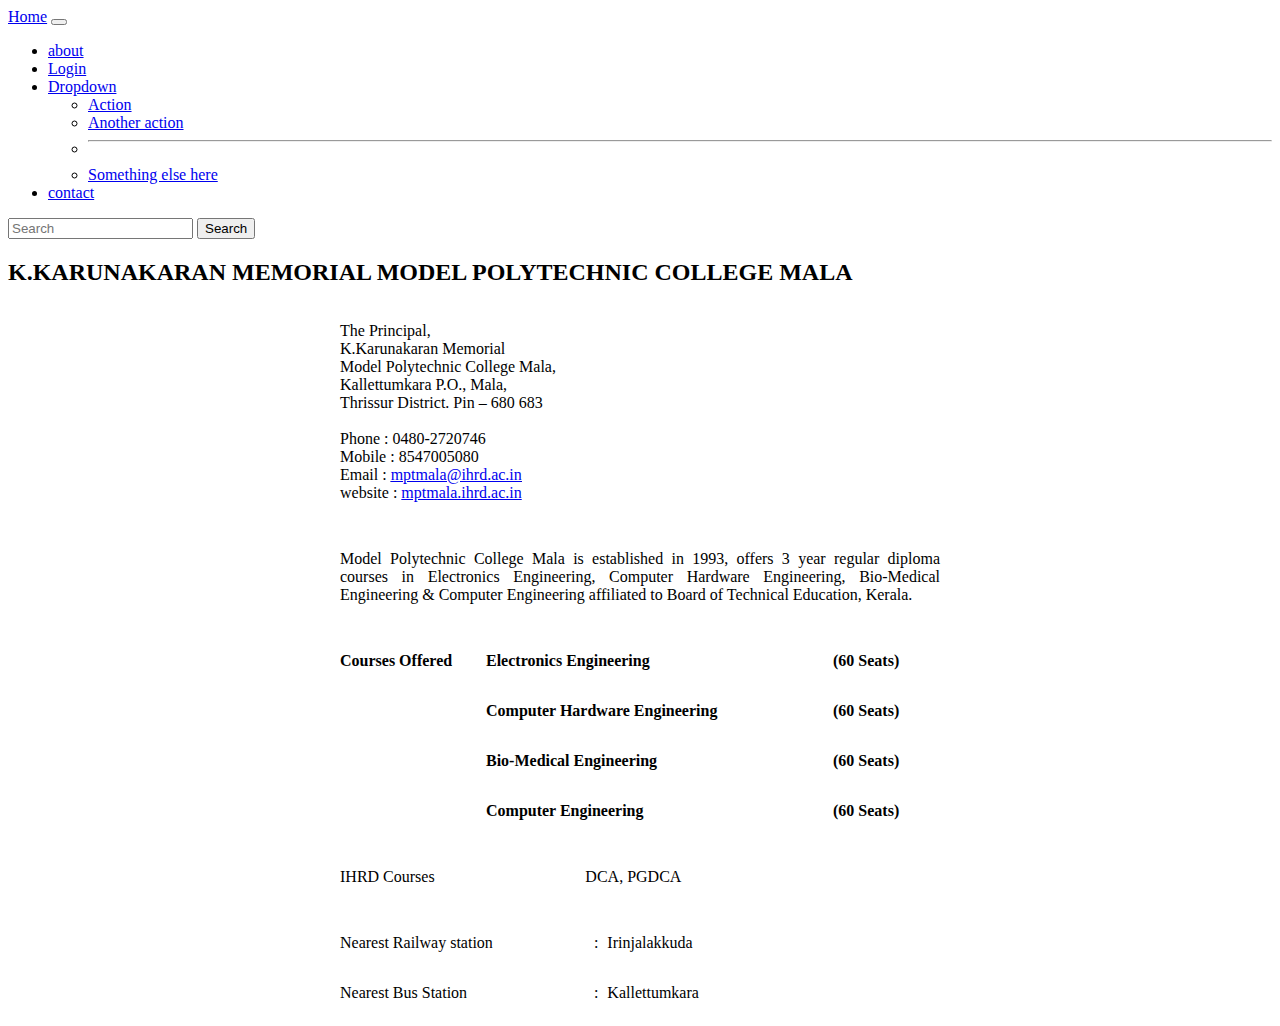
==== components/about.html @ afda6367 "fist commit" ====
<!DOCTYPE html>
<html lang="en">

<head>
  <link rel="stylesheet" href="style.css">
  <link rel="stylesheet" href="./bootstrap/css/bootstrap.min.css">
  <script src="./bootstrap/js/bootstrap.bundle.js"></script>
  <title>Document</title>
</head>

<body>
  <nav class="navbar navbar-expand-lg">
    <div class="container-fluid">
      <a class="navbar-brand" href="index.html">Home</a>
      <button class="navbar-toggler" type="button" data-bs-toggle="collapse" data-bs-target="#navbarSupportedContent"
        aria-controls="navbarSupportedContent" aria-expanded="false" aria-label="Toggle navigation">
        <span class="navbar-toggler-icon"></span>
      </button>
      <div class="collapse navbar-collapse" id="navbarSupportedContent">
        <ul class="navbar-nav me-auto mb-2 mb-lg-0">
          <li class="nav-item">
            <a class="nav-link active" aria-current="page" href="#">about</a>
          </li>
          <li class="nav-item">
            <a class="nav-link" href="login.html">Login</a>
          </li>
          <li class="nav-item dropdown">
            <a class="nav-link dropdown-toggle" href="#" role="button" data-bs-toggle="dropdown" aria-expanded="false">
              Dropdown
            </a>

            <ul class="dropdown-menu">
              <li><a class="dropdown-item" href="#">Action</a></li>
              <li><a class="dropdown-item" href="#">Another action</a></li>
              <li>
                <hr class="dropdown-divider">
              </li>
              <li><a class="dropdown-item" href="#">Something else here</a></li>
            </ul>
          </li>
          <li class="nav-item dropdown">
            <a class="nav-link dropdown-toggle" href="#" role="button" data-bs-toggle="dropdown" aria-expanded="false">
              contact
            </a>
          </li>
        </ul>

        <form class="d-flex" role="search">
          <input class="form-control me-2" type="search" placeholder="Search" aria-label="Search">
          <button class="btn btn-outline-success" type="submit">Search</button>
        </form>
      </div>
    </div>
  </nav>
  <div>
    <div class="page-header">
      <h2 itemprop="name">
        K.KARUNAKARAN MEMORIAL MODEL POLYTECHNIC COLLEGE MALA </h2>
    </div>


    <div class="jsn-article-toolbar">
      <div class="clearfix"></div>
    </div>



    <div class="articleBody" itemprop="articleBody">
      <p> </p>
      <div align="center">
        <table style="width: 600px; border-color: #d9d4d4; margin-left: auto; margin-right: auto;" border="0"
          cellspacing="0" cellpadding="0" align="center">
          <tbody>
            <tr style="border-color: #d9d4d4;">
              <td style="border-color: #d9d4d4;" colspan="4" valign="top" width="275">
                <p data-uw-styling-context="true">The Principal,<br /> K.Karunakaran Memorial <br /> Model Polytechnic
                  College Mala, <br /> Kallettumkara P.O., Mala, <br /> Thrissur District. Pin – 680 683<br /> <br />
                  Phone : 0480-2720746<br /> Mobile : 8547005080<br /> Email : <span
                    style="text-decoration: underline;"><span id="cloakd14c0b09a0bfd98d8587b71d4bb1d7ba">This email
                      address is being protected from spambots. You need JavaScript enabled to view it.</span>
                    <script type='text/javascript'>
                      document.getElementById('cloakd14c0b09a0bfd98d8587b71d4bb1d7ba').innerHTML = '';
                      var prefix = '&#109;a' + 'i&#108;' + '&#116;o';
                      var path = 'hr' + 'ef' + '=';
                      var addyd14c0b09a0bfd98d8587b71d4bb1d7ba = 'mptm&#97;l&#97;' + '&#64;';
                      addyd14c0b09a0bfd98d8587b71d4bb1d7ba = addyd14c0b09a0bfd98d8587b71d4bb1d7ba + '&#105;hrd' + '&#46;' + '&#97;c' + '&#46;' + '&#105;n';
                      var addy_textd14c0b09a0bfd98d8587b71d4bb1d7ba = 'mptm&#97;l&#97;' + '&#64;' + '&#105;hrd' + '&#46;' + '&#97;c' + '&#46;' + '&#105;n'; document.getElementById('cloakd14c0b09a0bfd98d8587b71d4bb1d7ba').innerHTML += '<a ' + path + '\'' + prefix + ':' + addyd14c0b09a0bfd98d8587b71d4bb1d7ba + '\' data-uw-styling-context="true">' + addy_textd14c0b09a0bfd98d8587b71d4bb1d7ba + '<\/a>';
                    </script>
                  </span><br /> website : <a href="http://mptmala.ihrd.ac.in" target="_blank" rel="noopener noreferrer"
                    data-uw-styling-context="true">mptmala.ihrd.ac.in</a></p>
              </td>
              <td style="border-color: #d9d4d4;" colspan="2" valign="top" width="311">
                <p> </p>
              </td>
            </tr>
            <tr style="border-color: #d9d4d4;">
              <td style="border-color: #d9d4d4;" colspan="6" valign="top" width="586">
                <p> </p>
              </td>
            </tr>
            <tr style="border-color: #d9d4d4;">
              <td style="border-color: #d9d4d4;" colspan="6" valign="top" width="586">
                <p style="text-align: justify;" data-uw-styling-context="true">Model Polytechnic College Mala is
                  established in 1993, offers 3 year regular diploma courses in Electronics Engineering, Computer
                  Hardware Engineering, Bio-Medical Engineering &amp; Computer Engineering affiliated to Board of
                  Technical Education, Kerala.</p>
              </td>
            </tr>
            <tr style="border-color: #d9d4d4;">
              <td style="border-color: #d9d4d4;" colspan="6" valign="top" width="586">
                <p> </p>
              </td>
            </tr>
            <tr style="border-color: #d9d4d4;">
              <td style="border-color: #d9d4d4;" rowspan="2" valign="top" width="146">
                <p><strong data-uw-styling-context="true">Courses Offered</strong></p>
              </td>
              <td style="border-color: #d9d4d4;" colspan="4" valign="top" width="333">
                <p><strong data-uw-styling-context="true"> Electronics Engineering </strong></p>
              </td>
              <td style="border-color: #d9d4d4;" valign="top" width="107">
                <p><strong data-uw-styling-context="true"> (60 Seats)</strong></p>
              </td>
            </tr>
            <tr style="border-color: #d9d4d4;">
              <td style="border-color: #d9d4d4;" colspan="4" valign="top" width="333">
                <p><strong data-uw-styling-context="true"> Computer Hardware Engineering </strong></p>
              </td>
              <td style="border-color: #d9d4d4;" valign="top" width="107">
                <p><strong data-uw-styling-context="true"> (60 Seats)</strong></p>
              </td>
            </tr>
            <tr style="border-color: #d9d4d4;">
              <td style="border-color: #d9d4d4;" valign="top" width="146"> </td>
              <td style="border-color: #d9d4d4;" colspan="4" valign="top" width="333">
                <p><strong data-uw-styling-context="true"> Bio-Medical Engineering</strong></p>
              </td>
              <td style="border-color: #d9d4d4;" valign="top" width="107">
                <p><strong data-uw-styling-context="true"> (60 Seats)</strong></p>
              </td>
            </tr>
            <tr style="border-color: #d9d4d4;">
              <td style="border-color: #d9d4d4;" valign="top" width="146"> </td>
              <td style="border-color: #d9d4d4;" colspan="4" valign="top" width="333">
                <p><strong data-uw-styling-context="true"> Computer Engineering</strong></p>
              </td>
              <td style="border-color: #d9d4d4;" valign="top" width="107">
                <p><strong data-uw-styling-context="true"> (60 Seats)</strong></p>
              </td>
            </tr>
            <tr style="border-color: #d9d4d4;">
              <td style="border-color: #d9d4d4;" colspan="6" valign="top" width="586">
                <p> </p>
              </td>
            </tr>
            <tr style="border-color: #d9d4d4;">
              <td style="border-color: #d9d4d4;" colspan="2" valign="top" width="214">
                <p data-uw-styling-context="true">IHRD Courses</p>
              </td>
              <td style="border-color: #d9d4d4;" colspan="4" valign="top" width="372">
                <p data-uw-styling-context="true"> DCA, PGDCA</p>
              </td>
            </tr>
            <tr style="border-color: #d9d4d4;">
              <td style="border-color: #d9d4d4;" colspan="6" valign="top" width="586">
                <p> </p>
              </td>
            </tr>
            <tr style="border-color: #d9d4d4;">
              <td style="border-color: #d9d4d4;" colspan="2" valign="top" width="214">
                <p data-uw-styling-context="true">Nearest Railway station</p>
              </td>
              <td style="border-color: #d9d4d4;" valign="top" width="22">
                <p align="center" data-uw-styling-context="true">:</p>
              </td>
              <td style="border-color: #d9d4d4;" colspan="3" valign="top" width="350">
                <p data-uw-styling-context="true"> Irinjalakkuda</p>
              </td>
            </tr>
            <tr style="border-color: #d9d4d4;">
              <td style="border-color: #d9d4d4;" colspan="2" valign="top" width="214">
                <p data-uw-styling-context="true">Nearest Bus Station</p>
              </td>
              <td style="border-color: #d9d4d4;" valign="top" width="22">
                <p align="center" data-uw-styling-context="true">:</p>
              </td>
              <td style="border-color: #d9d4d4;" colspan="3" valign="top" width="350">
                <p data-uw-styling-context="true"> Kallettumkara</p>
              </td>
            </tr>
          </tbody>
        </table>
      </div>
    </div>
  </div>

  </div>
  </div>
  </div>
  </div>
  </div>
  <script src="script.js">
  </script>
</body>

</html>
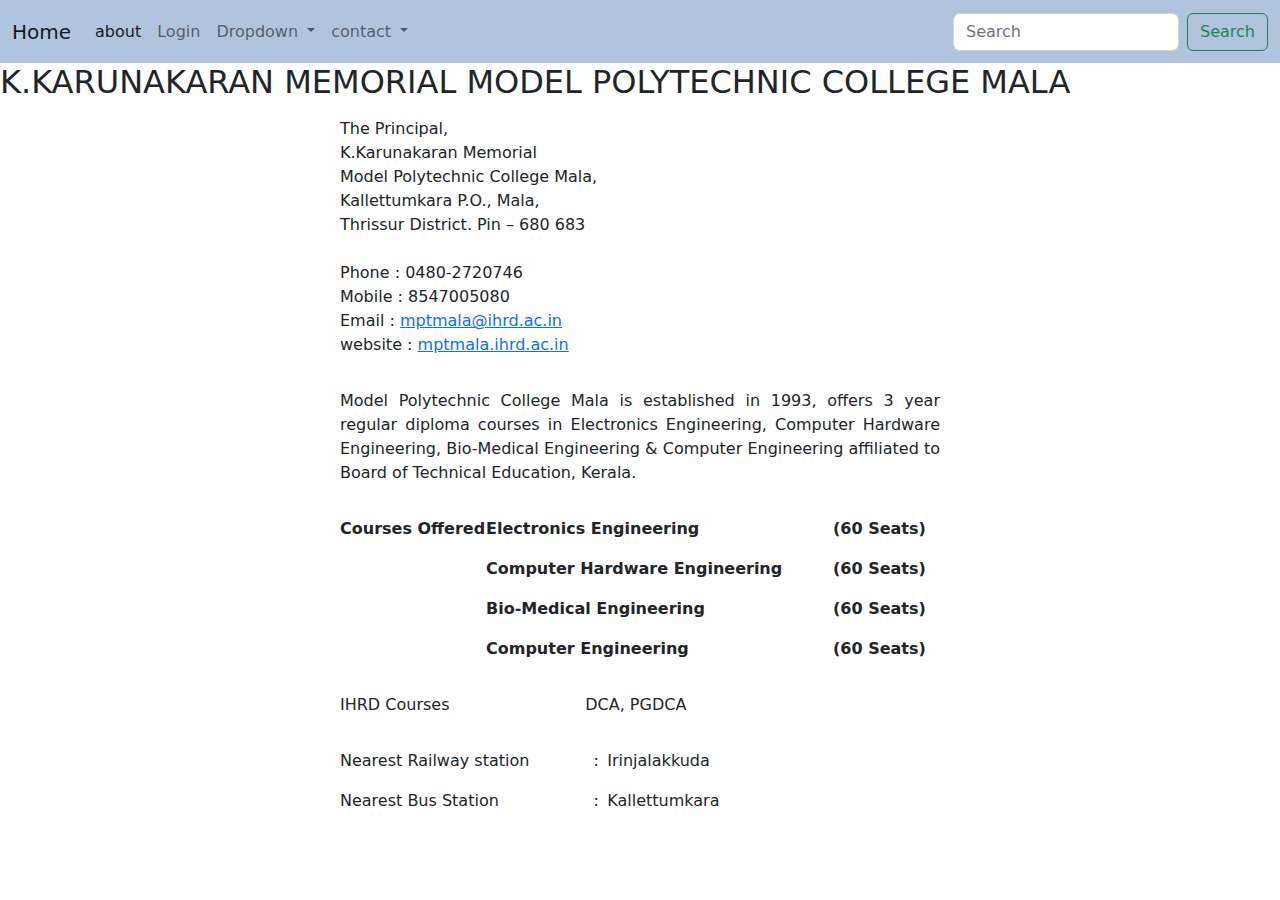
==== commit 10f5ca35: "edited" ====
--- a/components/about.html
+++ b/components/about.html
@@ -2,16 +2,16 @@
 <html lang="en">
 
 <head>
-  <link rel="stylesheet" href="style.css">
-  <link rel="stylesheet" href="./bootstrap/css/bootstrap.min.css">
-  <script src="./bootstrap/js/bootstrap.bundle.js"></script>
+  <link rel="stylesheet" href="../style.css">
+  <link rel="stylesheet" href="../bootstrap/css/bootstrap.min.css">
+  <script src="../bootstrap/js/bootstrap.bundle.js"></script>
   <title>Document</title>
 </head>
 
 <body>
-  <nav class="navbar navbar-expand-lg">
+  <nav class="navbar navbar-expand-lg pt-2">
     <div class="container-fluid">
-      <a class="navbar-brand" href="index.html">Home</a>
+      <a class="navbar-brand" href="../index.html">Home</a>
       <button class="navbar-toggler" type="button" data-bs-toggle="collapse" data-bs-target="#navbarSupportedContent"
         aria-controls="navbarSupportedContent" aria-expanded="false" aria-label="Toggle navigation">
         <span class="navbar-toggler-icon"></span>
--- a/style.css
+++ b/style.css
@@ -0,0 +1,137 @@
+* {
+    box-sizing: border-box;
+}
+
+body {
+    margin: 0px;
+    padding: 0px;
+    box-sizing: border-box;
+    background-color: #FCF8EC;
+    height: 100vh;
+}
+
+.navbar {
+    width: 100%;
+    height: 7vh;
+    background-color: lightsteelblue;
+    display: flex;
+    align-items: center;
+    justify-content: space-between;
+}
+
+.title {
+    color: white;
+    margin-left: 3vw;
+}
+
+.menu {
+    margin-right: 8vw;
+    margin-left: 20vw;
+    width: 50vw;
+}
+
+.menu-list .list-item {
+    color: white;
+    list-style: none;
+    display: inline-block;
+    margin: 0vw 1vw;
+}
+
+.links {
+    text-decoration: none;
+    color: white;
+}
+
+.input {
+    color: black;
+}
+
+.banner img {
+    width: 100%;
+}
+
+.container {
+    display: flex;
+    flex-direction: row;
+    height: fit-content;
+    width: 100%;
+}
+.left {
+
+    height: 40vh;
+    width: 60vw;
+}
+
+.right {
+    text-align: justify;
+    padding: 15px;
+    width: 40vw;
+    height: 40vh;
+}
+
+.right .announcement {
+    height: 50vh;
+    width: 100%;
+}
+
+.right marquee {
+    height: 80%;
+}
+
+.scrolling {
+    margin-bottom: 15px;
+    text-align: justify;
+}
+
+.red {
+    color: rgb(50, 74, 75);
+}
+
+.green {
+    color: rgb(94, 54, 54);
+}
+
+.yellow {
+    color: rgb(87, 87, 53);
+}
+.horizonta-scrol{
+   margin-top: 5vh;
+   overflow-y: hidden;
+}
+.main-container{
+   margin-top: 1vh;
+    background-color:  #FCF8EC;
+    height: 100%;
+    width: 100%;
+}
+
+
+.login {
+    background-color: #fff;
+    padding: 20px;
+    border-radius: 5px;
+    box-shadow: 0 2px 5px rgba(0,0,0,0.3);
+    width: 300px;
+    margin: 0 auto;
+}
+input[type="text"], input[type="password"] {
+    padding: 10px;
+    border-radius: 5px;
+    border: none;
+    margin-bottom: 20px;
+    width: 100%;
+}
+input[type="submit"] {
+    background-color: #008CBA;
+    color: #fff;
+    padding: 10px;
+    border: none;
+    border-radius: 5px;
+    cursor: pointer;
+    width: 100%;
+    font-size: 16px;
+}
+input[type="submit"]:hover {
+    background-color: #006F8C;
+}
+
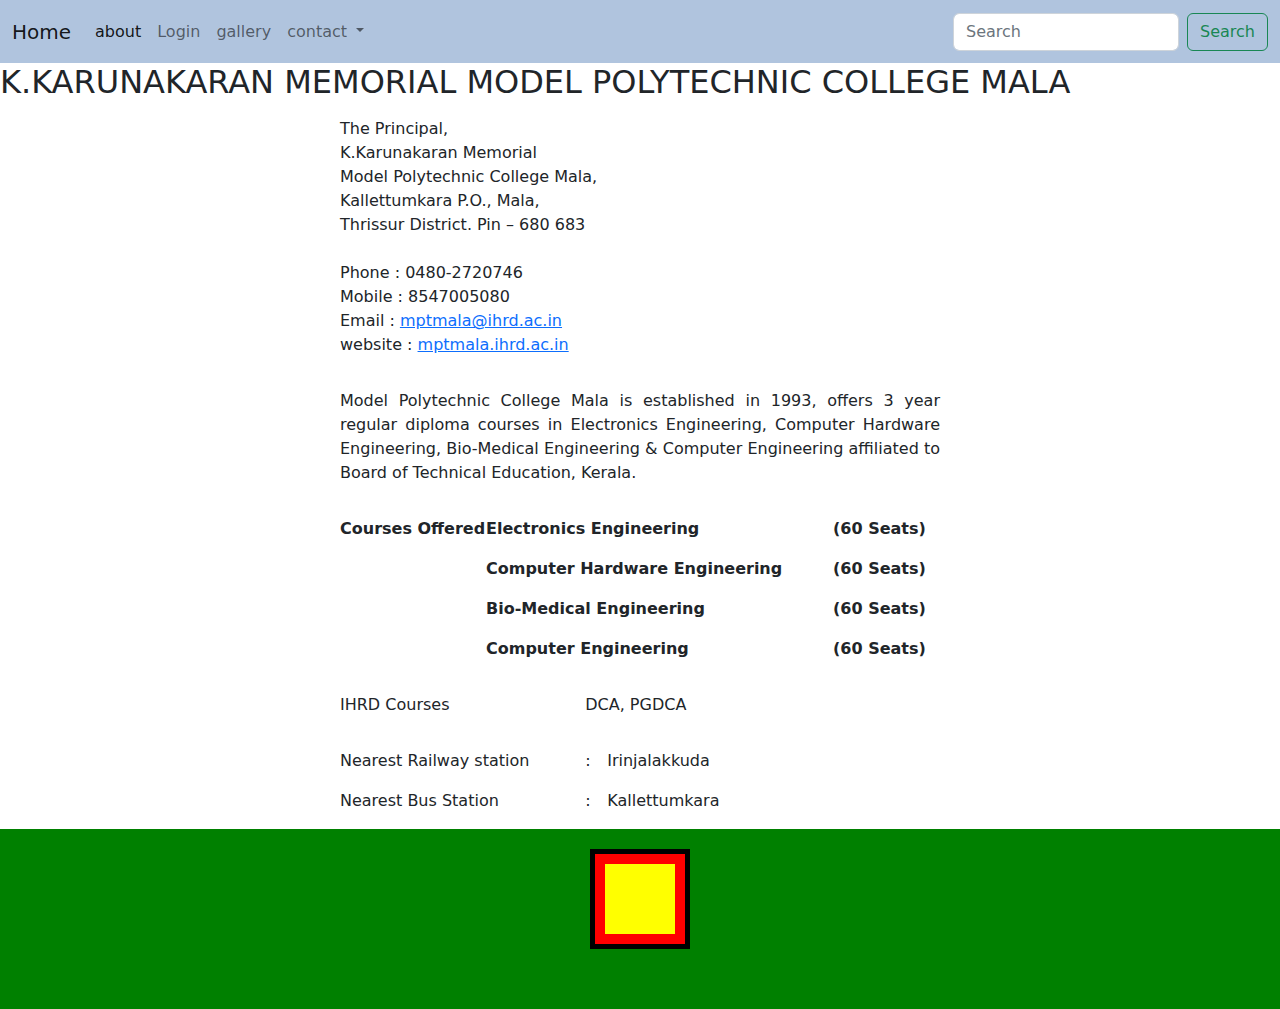
==== commit 0aea25e1: "edited2" ====
--- a/components/about.html
+++ b/components/about.html
@@ -4,6 +4,7 @@
 <head>
   <link rel="stylesheet" href="../style.css">
   <link rel="stylesheet" href="../bootstrap/css/bootstrap.min.css">
+  <link rel="stylesheet" href="../styles/about.css">
   <script src="../bootstrap/js/bootstrap.bundle.js"></script>
   <title>Document</title>
 </head>
@@ -11,7 +12,7 @@
 <body>
   <nav class="navbar navbar-expand-lg pt-2">
     <div class="container-fluid">
-      <a class="navbar-brand" href="../index.html">Home</a>
+      <a class="navbar-brand" href="/client/index.html"><i class="fa-solid fa-house"></i>Home</a>
       <button class="navbar-toggler" type="button" data-bs-toggle="collapse" data-bs-target="#navbarSupportedContent"
         aria-controls="navbarSupportedContent" aria-expanded="false" aria-label="Toggle navigation">
         <span class="navbar-toggler-icon"></span>
@@ -24,19 +25,8 @@
           <li class="nav-item">
             <a class="nav-link" href="login.html">Login</a>
           </li>
-          <li class="nav-item dropdown">
-            <a class="nav-link dropdown-toggle" href="#" role="button" data-bs-toggle="dropdown" aria-expanded="false">
-              Dropdown
-            </a>
-
-            <ul class="dropdown-menu">
-              <li><a class="dropdown-item" href="#">Action</a></li>
-              <li><a class="dropdown-item" href="#">Another action</a></li>
-              <li>
-                <hr class="dropdown-divider">
-              </li>
-              <li><a class="dropdown-item" href="#">Something else here</a></li>
-            </ul>
+          <li class="nav-item">
+            <a class="nav-link" href="/client/components/gallery.html">gallery</a>
           </li>
           <li class="nav-item dropdown">
             <a class="nav-link dropdown-toggle" href="#" role="button" data-bs-toggle="dropdown" aria-expanded="false">
@@ -199,6 +189,16 @@
   </div>
   </div>
   </div>
+
+<div class="outter">
+  
+    <div class="box">
+      <div class="inner"></div>
+      <!-- <div class="inner">hello</div> -->
+    </div>
+    
+</div>
+
   <script src="script.js">
   </script>
 </body>
--- a/style.css
+++ b/style.css
@@ -20,14 +20,15 @@
 }
 
 .title {
-    color: white;
+    color: rgb(0, 0, 0);
     margin-left: 3vw;
 }
 
 .menu {
     margin-right: 8vw;
-    margin-left: 20vw;
-    width: 50vw;
+    margin-left: 1vw;
+    width: 100vw;
+    height: 10%;
 }
 
 .menu-list .list-item {
@@ -97,6 +98,7 @@
 .horizonta-scrol{
    margin-top: 5vh;
    overflow-y: hidden;
+
 }
 .main-container{
    margin-top: 1vh;
@@ -134,4 +136,8 @@
 input[type="submit"]:hover {
     background-color: #006F8C;
 }
+p{
+    font-size: 1rem;
+    text-align: justify;
 
+}--- a/styles/about.css
+++ b/styles/about.css
@@ -0,0 +1,24 @@
+body{
+   box-sizing: border-box;
+}
+.box {
+    background-color: red;
+    width: 100px;
+    height: 100px;
+    padding:10px;
+    border: 5px solid black;
+    margin-top: 20px;
+    margin-bottom: 60px;
+    
+}
+
+.inner {
+    background-color: yellow;
+    height: 100%;
+    width: 100%;
+}
+.outter{
+    display: flex;
+    justify-content: center;
+    background-color: green;
+}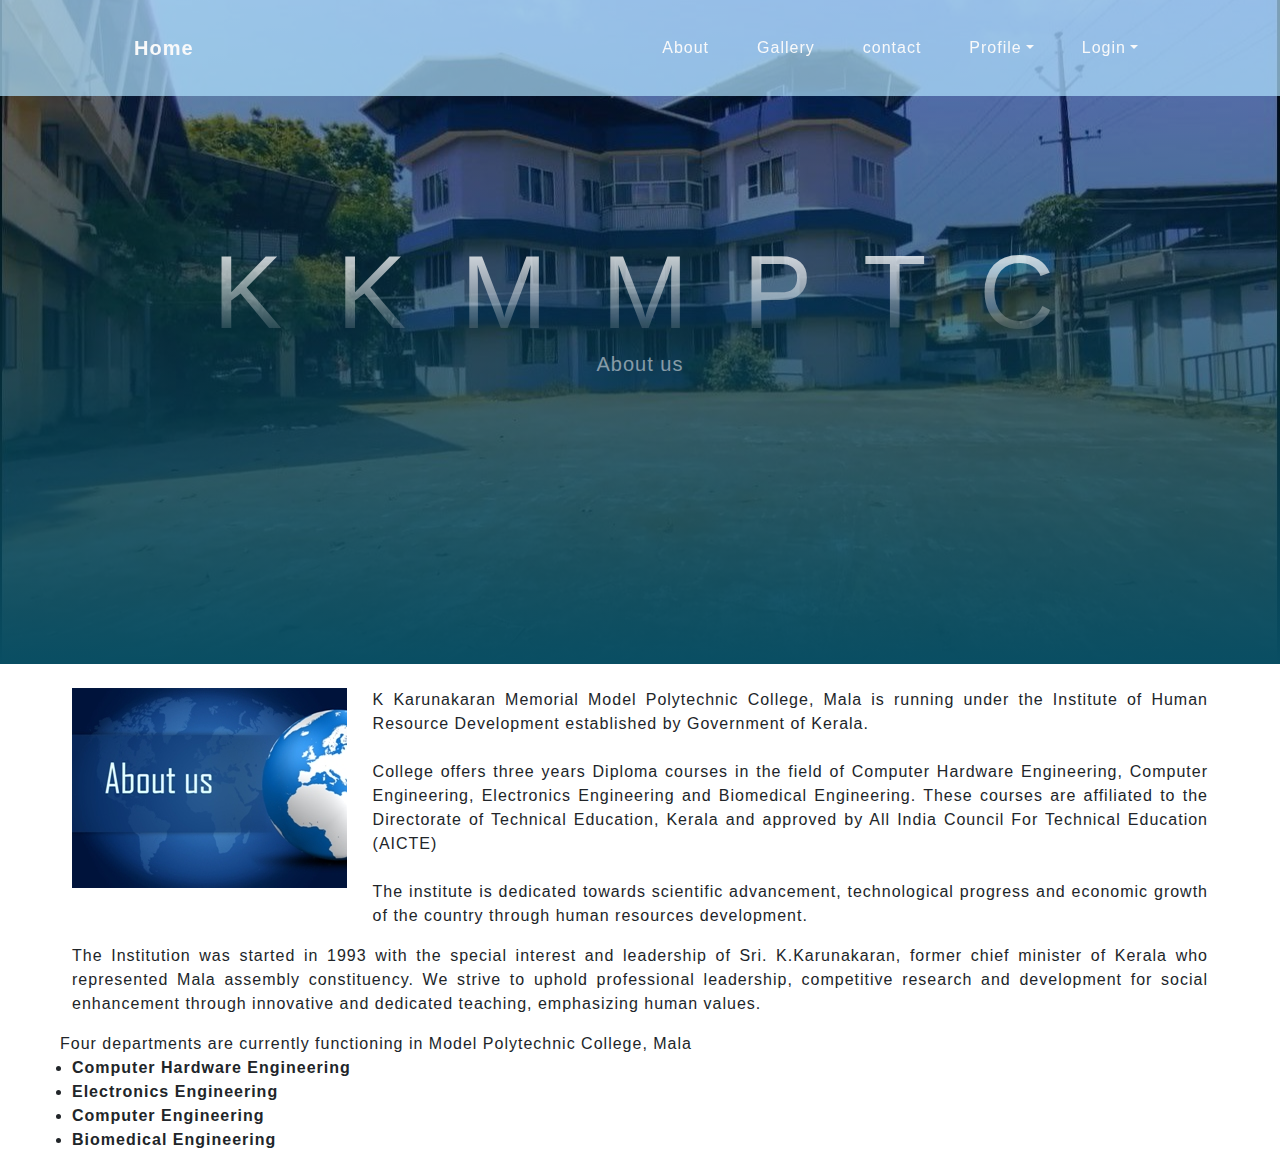
==== commit 609fcd4c: "admin page started" ====
--- a/components/about.html
+++ b/components/about.html
@@ -1,206 +1,192 @@
 <!DOCTYPE html>
 <html lang="en">
+  <head>
+    <link rel="stylesheet" href="../style.css" />
+    <link rel="stylesheet" href="../bootstrap/css/bootstrap.min.css" />
+    <link rel="stylesheet" href="../styles/about.css" />
+    <link rel="stylesheet" href="../index.css" />
+    <script src="../bootstrap/js/bootstrap.bundle.js"></script>
+    <title>Document</title>
+  </head>
 
-<head>
-  <link rel="stylesheet" href="../style.css">
-  <link rel="stylesheet" href="../bootstrap/css/bootstrap.min.css">
-  <link rel="stylesheet" href="../styles/about.css">
-  <script src="../bootstrap/js/bootstrap.bundle.js"></script>
-  <title>Document</title>
-</head>
+  <body>
+    <nav
+      class="navbar py-5 navbar-expand-lg navbar-light fixed-top"
+      id="mainNav"
+      style="position: fixed; background-color: rgba(176, 226, 255, 0.7)"
+    >
+      <div class="container px-4 px-lg-5">
+        <a class="navbar-brand text-light" href="#page-top"
+          ><img src="/client/img/logo.png" alt=""
+        /></a>
+        <button
+          class="navbar-toggler navbar-toggler-right"
+          type="button"
+          data-bs-toggle="collapse"
+          data-bs-target="#navbarResponsive"
+          aria-controls="navbarResponsive"
+          aria-expanded="false"
+          aria-label="Toggle navigation"
+        >
+          Menu
+          <i class="fas fa-bars"></i>
+        </button>
+        <a class="navbar-brand text-light" href="/client/index.html">Home</a>
+        <div class="collapse navbar-collapse" id="navbarResponsive">
+          <ul class="navbar-nav ms-auto">
+            <li class="nav-item">
+              <a
+                class="nav-link text-light"
+                href="/client/components/about.html"
+                >About</a
+              >
+            </li>
+            <li class="nav-item">
+              <a
+                class="nav-link text-light"
+                href="/client/components/gallery.html"
+                >Gallery</a
+              >
+            </li>
+            <li class="nav-item">
+              <a
+                class="nav-link text-light"
+                href="/client/components/contact.html"
+                >contact</a
+              >
+            </li>
+            <li class="nav-item dropdown">
+              <a
+                class="nav-link dropdown-toggle text-light"
+                id="navbarDropdown"
+                href="#"
+                role="button"
+                data-bs-toggle="dropdown"
+                aria-expanded="false"
+                >Profile</a
+              >
+              <ul class="dropdown-menu" aria-labelledby="navbarDropdown">
+                <li>
+                  <a class="dropdown-item" href="components/principal.html"
+                    >principal</a
+                  >
+                </li>
 
-<body>
-  <nav class="navbar navbar-expand-lg pt-2">
-    <div class="container-fluid">
-      <a class="navbar-brand" href="/client/index.html"><i class="fa-solid fa-house"></i>Home</a>
-      <button class="navbar-toggler" type="button" data-bs-toggle="collapse" data-bs-target="#navbarSupportedContent"
-        aria-controls="navbarSupportedContent" aria-expanded="false" aria-label="Toggle navigation">
-        <span class="navbar-toggler-icon"></span>
-      </button>
-      <div class="collapse navbar-collapse" id="navbarSupportedContent">
-        <ul class="navbar-nav me-auto mb-2 mb-lg-0">
-          <li class="nav-item">
-            <a class="nav-link active" aria-current="page" href="#">about</a>
+                <li>
+                  <a
+                    class="dropdown-item"
+                    href="/client/components/admission.html"
+                    >Admission</a
+                  >
+                </li>
+
+                <li>
+                  <a class="dropdown-item" href="/client/components/"
+                    >Management</a
+                  >
+                </li>
+              </ul>
+            </li>
+            <li class="nav-item dropdown">
+              <a
+                class="nav-link dropdown-toggle text-light"
+                id="navbarDropdown"
+                href="#"
+                role="button"
+                data-bs-toggle="dropdown"
+                aria-expanded="false"
+                >Login</a
+              >
+              <ul class="dropdown-menu" aria-labelledby="navbarDropdown">
+                <li>
+                  <a class="dropdown-item" href="components/login.html"
+                    >Student login</a
+                  >
+                </li>
+                <li><hr class="dropdown-divider" /></li>
+                <li><a class="dropdown-item" href="#!">Teachers login</a></li>
+              </ul>
+            </li>
+          </ul>
+        </div>
+      </div>
+    </nav>
+
+    <header class="masthead">
+      <div
+        class="container px-4 px-lg-5 d-flex h-100 align-items-center justify-content-center"
+      >
+        <div class="d-flex justify-content-center">
+          <div class="text-center">
+            <h1 class="mx-auto my-0 text-uppercase">K K M M P T C</h1>
+            <h2 class="text-white-50 mx-auto mt-2 mb-5">About us</h2>
+          </div>
+        </div>
+      </div>
+    </header>
+    <div class="mx-5 px-4 mt-4 bg-primay">
+      <div class="row">
+        <div class="col-12">
+          <div class="para-with-img">
+            <div class="image-container">
+              <img src="../img/aboutus.jpg" alt="" />
+            </div>
+            <p class="paragraph">
+              K Karunakaran Memorial Model Polytechnic College, Mala is running
+              under the Institute of Human Resource Development established by
+              Government of Kerala.<br />
+              <br />College offers three years Diploma courses in the field of
+              Computer Hardware Engineering, Computer Engineering, Electronics
+              Engineering and Biomedical Engineering. These courses are
+              affiliated to the Directorate of Technical Education, Kerala and
+              approved by All India Council For Technical Education (AICTE)<br />
+              <br />The institute is dedicated towards scientific advancement,
+              technological progress and economic growth of the country through
+              human resources development.<br />
+            </p>
+          </div>
+        </div>
+      </div>
+      <div class="row">
+        <div class="col-12">
+          <p>
+            The Institution was started in 1993 with the special interest and
+            leadership of Sri. K.Karunakaran, former chief minister of Kerala
+            who represented Mala assembly constituency. We strive to uphold
+            professional leadership, competitive research and development for
+            social enhancement through innovative and dedicated teaching,
+            emphasizing human values.
+          </p>
+        </div>
+      </div>
+      <div class="row">
+        Four departments are currently functioning in Model Polytechnic College,
+        Mala
+        <ul>
+          <li>
+            <strong>Computer Hardware Engineering</strong>
           </li>
-          <li class="nav-item">
-            <a class="nav-link" href="login.html">Login</a>
+          <li>
+            <strong>Electronics Engineering </strong>
           </li>
-          <li class="nav-item">
-            <a class="nav-link" href="/client/components/gallery.html">gallery</a>
+          <li>
+            <strong> Computer Engineering </strong>
           </li>
-          <li class="nav-item dropdown">
-            <a class="nav-link dropdown-toggle" href="#" role="button" data-bs-toggle="dropdown" aria-expanded="false">
-              contact
-            </a>
+          <li>
+            <strong> Biomedical Engineering </strong>
           </li>
         </ul>
-
-        <form class="d-flex" role="search">
-          <input class="form-control me-2" type="search" placeholder="Search" aria-label="Search">
-          <button class="btn btn-outline-success" type="submit">Search</button>
-        </form>
       </div>
     </div>
-  </nav>
-  <div>
-    <div class="page-header">
-      <h2 itemprop="name">
-        K.KARUNAKARAN MEMORIAL MODEL POLYTECHNIC COLLEGE MALA </h2>
+
+    <div class="container my-5">
+
+      
+      
     </div>
 
+    <script src="https://cdn.jsdelivr.net/npm/bootstrap@5.2.3/dist/js/bootstrap.bundle.min.js"></script>
 
-    <div class="jsn-article-toolbar">
-      <div class="clearfix"></div>
-    </div>
-
-
-
-    <div class="articleBody" itemprop="articleBody">
-      <p> </p>
-      <div align="center">
-        <table style="width: 600px; border-color: #d9d4d4; margin-left: auto; margin-right: auto;" border="0"
-          cellspacing="0" cellpadding="0" align="center">
-          <tbody>
-            <tr style="border-color: #d9d4d4;">
-              <td style="border-color: #d9d4d4;" colspan="4" valign="top" width="275">
-                <p data-uw-styling-context="true">The Principal,<br /> K.Karunakaran Memorial <br /> Model Polytechnic
-                  College Mala, <br /> Kallettumkara P.O., Mala, <br /> Thrissur District. Pin – 680 683<br /> <br />
-                  Phone : 0480-2720746<br /> Mobile : 8547005080<br /> Email : <span
-                    style="text-decoration: underline;"><span id="cloakd14c0b09a0bfd98d8587b71d4bb1d7ba">This email
-                      address is being protected from spambots. You need JavaScript enabled to view it.</span>
-                    <script type='text/javascript'>
-                      document.getElementById('cloakd14c0b09a0bfd98d8587b71d4bb1d7ba').innerHTML = '';
-                      var prefix = '&#109;a' + 'i&#108;' + '&#116;o';
-                      var path = 'hr' + 'ef' + '=';
-                      var addyd14c0b09a0bfd98d8587b71d4bb1d7ba = 'mptm&#97;l&#97;' + '&#64;';
-                      addyd14c0b09a0bfd98d8587b71d4bb1d7ba = addyd14c0b09a0bfd98d8587b71d4bb1d7ba + '&#105;hrd' + '&#46;' + '&#97;c' + '&#46;' + '&#105;n';
-                      var addy_textd14c0b09a0bfd98d8587b71d4bb1d7ba = 'mptm&#97;l&#97;' + '&#64;' + '&#105;hrd' + '&#46;' + '&#97;c' + '&#46;' + '&#105;n'; document.getElementById('cloakd14c0b09a0bfd98d8587b71d4bb1d7ba').innerHTML += '<a ' + path + '\'' + prefix + ':' + addyd14c0b09a0bfd98d8587b71d4bb1d7ba + '\' data-uw-styling-context="true">' + addy_textd14c0b09a0bfd98d8587b71d4bb1d7ba + '<\/a>';
-                    </script>
-                  </span><br /> website : <a href="http://mptmala.ihrd.ac.in" target="_blank" rel="noopener noreferrer"
-                    data-uw-styling-context="true">mptmala.ihrd.ac.in</a></p>
-              </td>
-              <td style="border-color: #d9d4d4;" colspan="2" valign="top" width="311">
-                <p> </p>
-              </td>
-            </tr>
-            <tr style="border-color: #d9d4d4;">
-              <td style="border-color: #d9d4d4;" colspan="6" valign="top" width="586">
-                <p> </p>
-              </td>
-            </tr>
-            <tr style="border-color: #d9d4d4;">
-              <td style="border-color: #d9d4d4;" colspan="6" valign="top" width="586">
-                <p style="text-align: justify;" data-uw-styling-context="true">Model Polytechnic College Mala is
-                  established in 1993, offers 3 year regular diploma courses in Electronics Engineering, Computer
-                  Hardware Engineering, Bio-Medical Engineering &amp; Computer Engineering affiliated to Board of
-                  Technical Education, Kerala.</p>
-              </td>
-            </tr>
-            <tr style="border-color: #d9d4d4;">
-              <td style="border-color: #d9d4d4;" colspan="6" valign="top" width="586">
-                <p> </p>
-              </td>
-            </tr>
-            <tr style="border-color: #d9d4d4;">
-              <td style="border-color: #d9d4d4;" rowspan="2" valign="top" width="146">
-                <p><strong data-uw-styling-context="true">Courses Offered</strong></p>
-              </td>
-              <td style="border-color: #d9d4d4;" colspan="4" valign="top" width="333">
-                <p><strong data-uw-styling-context="true"> Electronics Engineering </strong></p>
-              </td>
-              <td style="border-color: #d9d4d4;" valign="top" width="107">
-                <p><strong data-uw-styling-context="true"> (60 Seats)</strong></p>
-              </td>
-            </tr>
-            <tr style="border-color: #d9d4d4;">
-              <td style="border-color: #d9d4d4;" colspan="4" valign="top" width="333">
-                <p><strong data-uw-styling-context="true"> Computer Hardware Engineering </strong></p>
-              </td>
-              <td style="border-color: #d9d4d4;" valign="top" width="107">
-                <p><strong data-uw-styling-context="true"> (60 Seats)</strong></p>
-              </td>
-            </tr>
-            <tr style="border-color: #d9d4d4;">
-              <td style="border-color: #d9d4d4;" valign="top" width="146"> </td>
-              <td style="border-color: #d9d4d4;" colspan="4" valign="top" width="333">
-                <p><strong data-uw-styling-context="true"> Bio-Medical Engineering</strong></p>
-              </td>
-              <td style="border-color: #d9d4d4;" valign="top" width="107">
-                <p><strong data-uw-styling-context="true"> (60 Seats)</strong></p>
-              </td>
-            </tr>
-            <tr style="border-color: #d9d4d4;">
-              <td style="border-color: #d9d4d4;" valign="top" width="146"> </td>
-              <td style="border-color: #d9d4d4;" colspan="4" valign="top" width="333">
-                <p><strong data-uw-styling-context="true"> Computer Engineering</strong></p>
-              </td>
-              <td style="border-color: #d9d4d4;" valign="top" width="107">
-                <p><strong data-uw-styling-context="true"> (60 Seats)</strong></p>
-              </td>
-            </tr>
-            <tr style="border-color: #d9d4d4;">
-              <td style="border-color: #d9d4d4;" colspan="6" valign="top" width="586">
-                <p> </p>
-              </td>
-            </tr>
-            <tr style="border-color: #d9d4d4;">
-              <td style="border-color: #d9d4d4;" colspan="2" valign="top" width="214">
-                <p data-uw-styling-context="true">IHRD Courses</p>
-              </td>
-              <td style="border-color: #d9d4d4;" colspan="4" valign="top" width="372">
-                <p data-uw-styling-context="true"> DCA, PGDCA</p>
-              </td>
-            </tr>
-            <tr style="border-color: #d9d4d4;">
-              <td style="border-color: #d9d4d4;" colspan="6" valign="top" width="586">
-                <p> </p>
-              </td>
-            </tr>
-            <tr style="border-color: #d9d4d4;">
-              <td style="border-color: #d9d4d4;" colspan="2" valign="top" width="214">
-                <p data-uw-styling-context="true">Nearest Railway station</p>
-              </td>
-              <td style="border-color: #d9d4d4;" valign="top" width="22">
-                <p align="center" data-uw-styling-context="true">:</p>
-              </td>
-              <td style="border-color: #d9d4d4;" colspan="3" valign="top" width="350">
-                <p data-uw-styling-context="true"> Irinjalakkuda</p>
-              </td>
-            </tr>
-            <tr style="border-color: #d9d4d4;">
-              <td style="border-color: #d9d4d4;" colspan="2" valign="top" width="214">
-                <p data-uw-styling-context="true">Nearest Bus Station</p>
-              </td>
-              <td style="border-color: #d9d4d4;" valign="top" width="22">
-                <p align="center" data-uw-styling-context="true">:</p>
-              </td>
-              <td style="border-color: #d9d4d4;" colspan="3" valign="top" width="350">
-                <p data-uw-styling-context="true"> Kallettumkara</p>
-              </td>
-            </tr>
-          </tbody>
-        </table>
-      </div>
-    </div>
-  </div>
-
-  </div>
-  </div>
-  </div>
-  </div>
-  </div>
-
-<div class="outter">
-  
-    <div class="box">
-      <div class="inner"></div>
-      <!-- <div class="inner">hello</div> -->
-    </div>
-    
-</div>
-
-  <script src="script.js">
-  </script>
-</body>
-
-</html>+    <script src="../script/script.js"></script>
+  </body>
+</html>
--- a/style.css
+++ b/style.css
@@ -116,7 +116,7 @@
     width: 300px;
     margin: 0 auto;
 }
-input[type="text"], input[type="password"] {
+input[type="text"], input[type="password"], input[type="email"] {
     padding: 10px;
     border-radius: 5px;
     border: none;
@@ -140,4 +140,17 @@
     font-size: 1rem;
     text-align: justify;
 
-}+}
+
+header.masthead{
+    position: relative;
+    width: 100%;
+    height: auto;
+    min-height: 35rem;
+    padding: 15rem 0;
+    background: linear-gradient(to bottom, rgba(0, 0, 0, 0.3) 0%,  #094e63 100%), url(./img/gallery-img/1.jpg);
+    background-position: center;
+    background-repeat: no-repeat;
+    background-attachment: scroll;
+    background-size: cover;
+}
--- a/styles/about.css
+++ b/styles/about.css
@@ -1,24 +1,33 @@
-body{
-   box-sizing: border-box;
+body {
+  box-sizing: border-box;
 }
 .box {
-    background-color: red;
-    width: 100px;
-    height: 100px;
-    padding:10px;
-    border: 5px solid black;
-    margin-top: 20px;
-    margin-bottom: 60px;
-    
+  background-color: red;
+  width: 100px;
+  height: 100px;
+  padding: 10px;
+  border: 5px solid black;
+  margin-top: 20px;
+  margin-bottom: 60px;
 }
 
 .inner {
-    background-color: yellow;
-    height: 100%;
-    width: 100%;
+  background-color: yellow;
+  height: 100%;
+  width: 100%;
 }
-.outter{
-    display: flex;
-    justify-content: center;
-    background-color: green;
+.outter {
+  display: flex;
+  justify-content: center;
+ 
+}
+.para-with-img{
+ 
+  display: flex;
+  flex-direction: row;
+}
+.paragraph{
+
+  margin-left: 2vw;
+  text-align: justify;
 }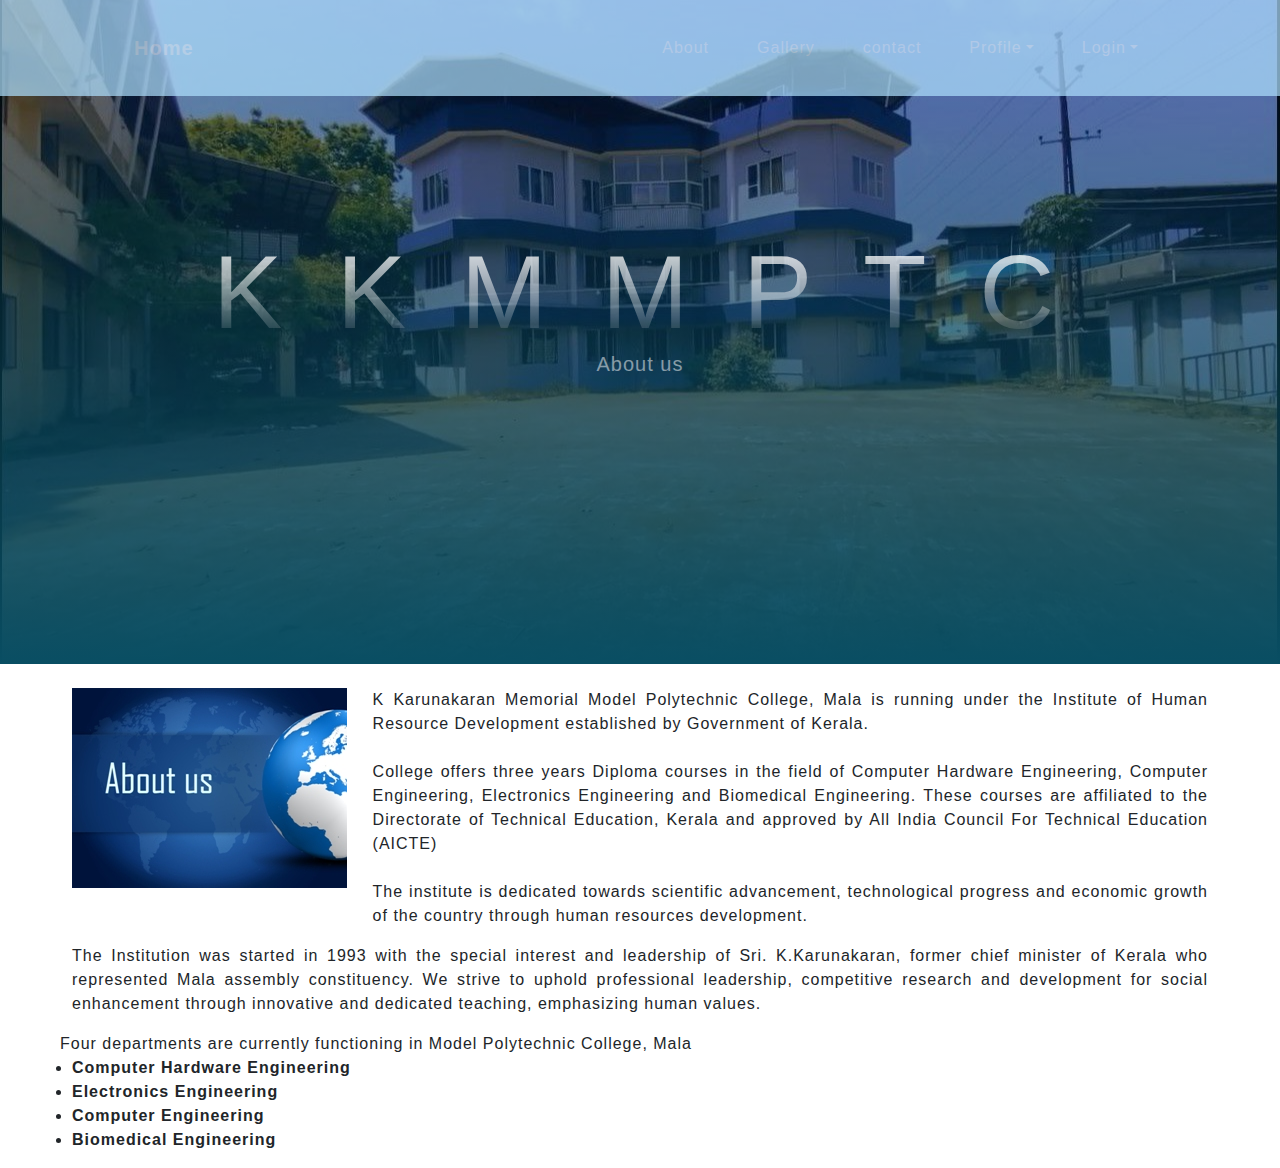
==== commit f5308e83: "admin dashboard and view marks completed" ====
--- a/components/about.html
+++ b/components/about.html
@@ -11,9 +11,13 @@
 
   <body>
     <nav
-      class="navbar py-5 navbar-expand-lg navbar-light fixed-top"
+      class="navbar navbar-expand-lg py-5 navbar-light fixed-top"
       id="mainNav"
-      style="position: fixed; background-color: rgba(176, 226, 255, 0.7)"
+      style="
+        position: fixed;
+        background-color: rgb(176, 226, 255);
+        opacity: 0.7;
+      "
     >
       <div class="container px-4 px-lg-5">
         <a class="navbar-brand text-light" href="#page-top"
@@ -31,33 +35,35 @@
           Menu
           <i class="fas fa-bars"></i>
         </button>
-        <a class="navbar-brand text-light" href="/client/index.html">Home</a>
+        <a class="navbar-brand text-dark-emphasis" href="/client/index.html"
+          >Home</a
+        >
         <div class="collapse navbar-collapse" id="navbarResponsive">
           <ul class="navbar-nav ms-auto">
             <li class="nav-item">
               <a
-                class="nav-link text-light"
+                class="nav-link text-dark-emphasis"
                 href="/client/components/about.html"
                 >About</a
               >
             </li>
             <li class="nav-item">
               <a
-                class="nav-link text-light"
+                class="nav-link text-dark-emphasis"
                 href="/client/components/gallery.html"
                 >Gallery</a
               >
             </li>
             <li class="nav-item">
               <a
-                class="nav-link text-light"
+                class="nav-link text-dark-emphasis"
                 href="/client/components/contact.html"
                 >contact</a
               >
             </li>
             <li class="nav-item dropdown">
               <a
-                class="nav-link dropdown-toggle text-light"
+                class="nav-link dropdown-toggle text-dark-emphasis"
                 id="navbarDropdown"
                 href="#"
                 role="button"
@@ -81,7 +87,7 @@
                 </li>
 
                 <li>
-                  <a class="dropdown-item" href="/client/components/"
+                  <a class="dropdown-item" href="./components/Management.html"
                     >Management</a
                   >
                 </li>
@@ -89,7 +95,7 @@
             </li>
             <li class="nav-item dropdown">
               <a
-                class="nav-link dropdown-toggle text-light"
+                class="nav-link dropdown-toggle text-dark-emphasis"
                 id="navbarDropdown"
                 href="#"
                 role="button"
@@ -104,7 +110,11 @@
                   >
                 </li>
                 <li><hr class="dropdown-divider" /></li>
-                <li><a class="dropdown-item" href="#!">Teachers login</a></li>
+                <li>
+                  <a class="dropdown-item" href="/client/components/admin.html"
+                    >Admin login</a
+                  >
+                </li>
               </ul>
             </li>
           </ul>
@@ -179,11 +189,7 @@
       </div>
     </div>
 
-    <div class="container my-5">
-
-      
-      
-    </div>
+    <div class="container my-5"></div>
 
     <script src="https://cdn.jsdelivr.net/npm/bootstrap@5.2.3/dist/js/bootstrap.bundle.min.js"></script>
 
